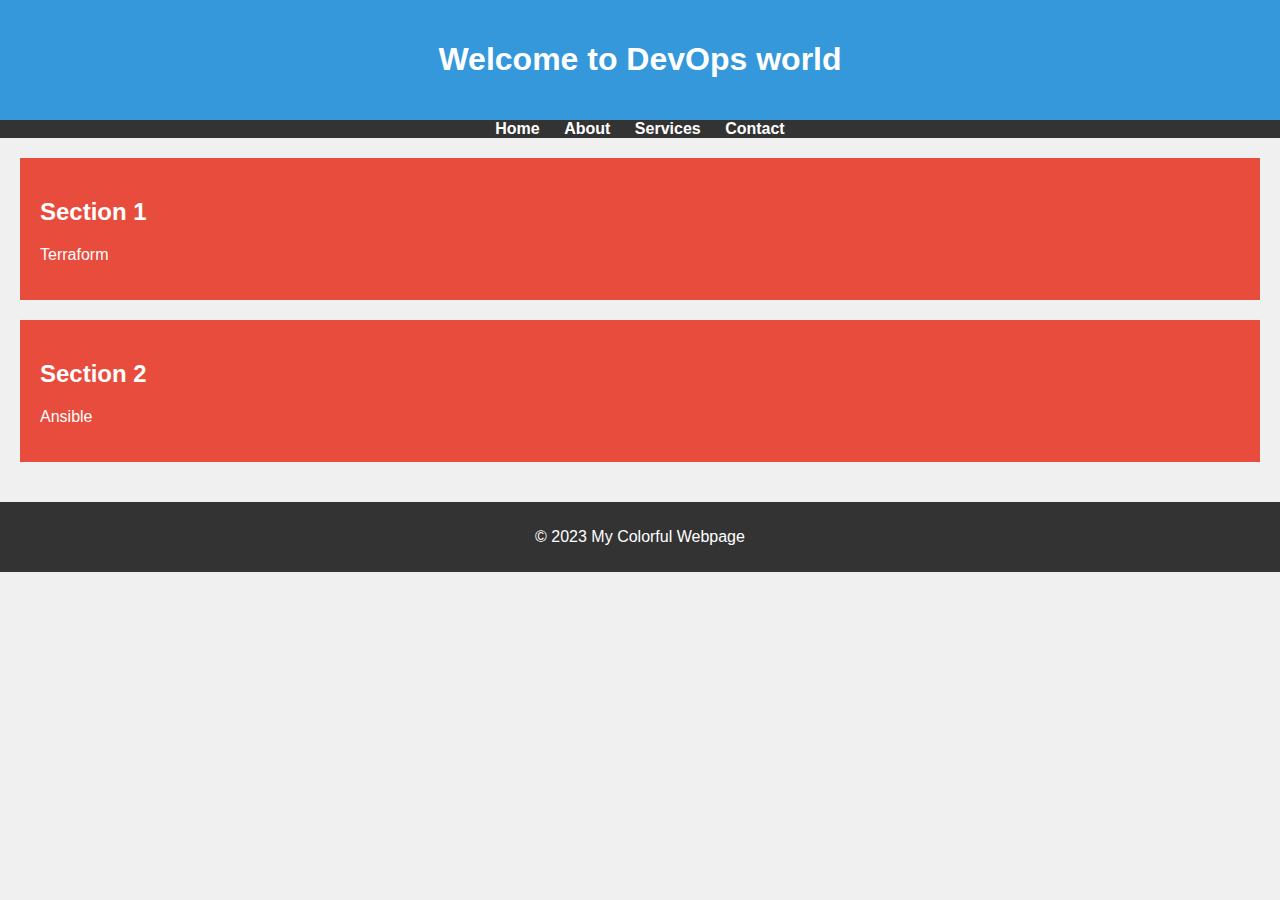
==== Project1 Static website/index.html @ 7d2325f4 "files added" ====
<!DOCTYPE html>
<html lang="en">
<head>
    <meta charset="UTF-8">
    <meta name="viewport" content="width=device-width, initial-scale=1.0">
    <link rel="stylesheet" type="text/css" href="style.css">
    <title>Tech with Lalit</title>
</head>
<body>
    <header>
        <h1>Welcome to DevOps world</h1>
    </header>
    <nav>
        <ul>
            <li><a href="#">Home</a></li>
            <li><a href="#">About</a></li>
            <li><a href="#">Services</a></li>
            <li><a href="#">Contact</a></li>
        </ul>
    </nav>
    <main>
        <section class="colorful-section">
            <h2>Section 1</h2>
            <p>Terraform</p>
        </section>
        <section class="colorful-section">
            <h2>Section 2</h2>
            <p>Ansible</p>
        </section>
    </main>
    <footer>
        <p>&copy; 2023 My Colorful Webpage</p>
    </footer>
</body>
</html>
---- Project1 Static website/style.css ----
/* style.css */
body {
    background-color: #f0f0f0;
    font-family: Arial, sans-serif;
    margin: 0;
    padding: 0;
}

header {
    background-color: #3498db;
    color: #fff;
    text-align: center;
    padding: 20px;
}

nav ul {
    background-color: #333;
    list-style-type: none;
    margin: 0;
    padding: 0;
    text-align: center;
}

nav ul li {
    display: inline;
    margin-right: 20px;
}

nav ul li:last-child {
    margin-right: 0;
}

nav ul li a {
    text-decoration: none;
    color: #fff;
    font-weight: bold;
}

main {
    padding: 20px;
}

.colorful-section {
    background-color: #e74c3c;
    color: #fff;
    padding: 20px;
    margin-bottom: 20px;
}

footer {
    background-color: #333;
    color: #fff;
    text-align: center;
    padding: 10px;
}

/* Add more styles to customize your webpage further */
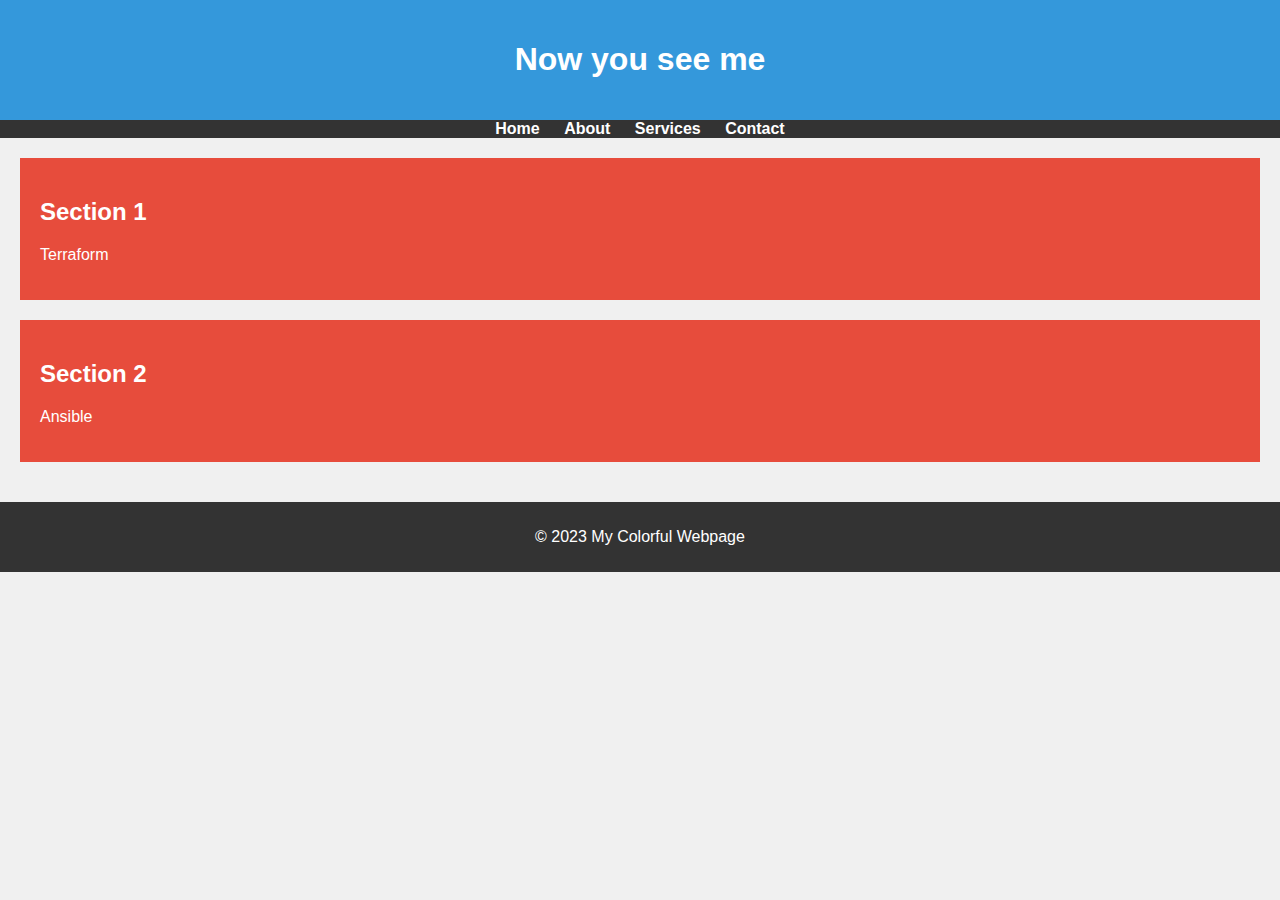
==== commit 0ae78a05: "Update index.html" ====
--- a/Project1 Static website/index.html
+++ b/Project1 Static website/index.html
@@ -8,7 +8,7 @@
 </head>
 <body>
     <header>
-        <h1>Welcome to DevOps world</h1>
+        <h1>Now you see me</h1>
     </header>
     <nav>
         <ul>
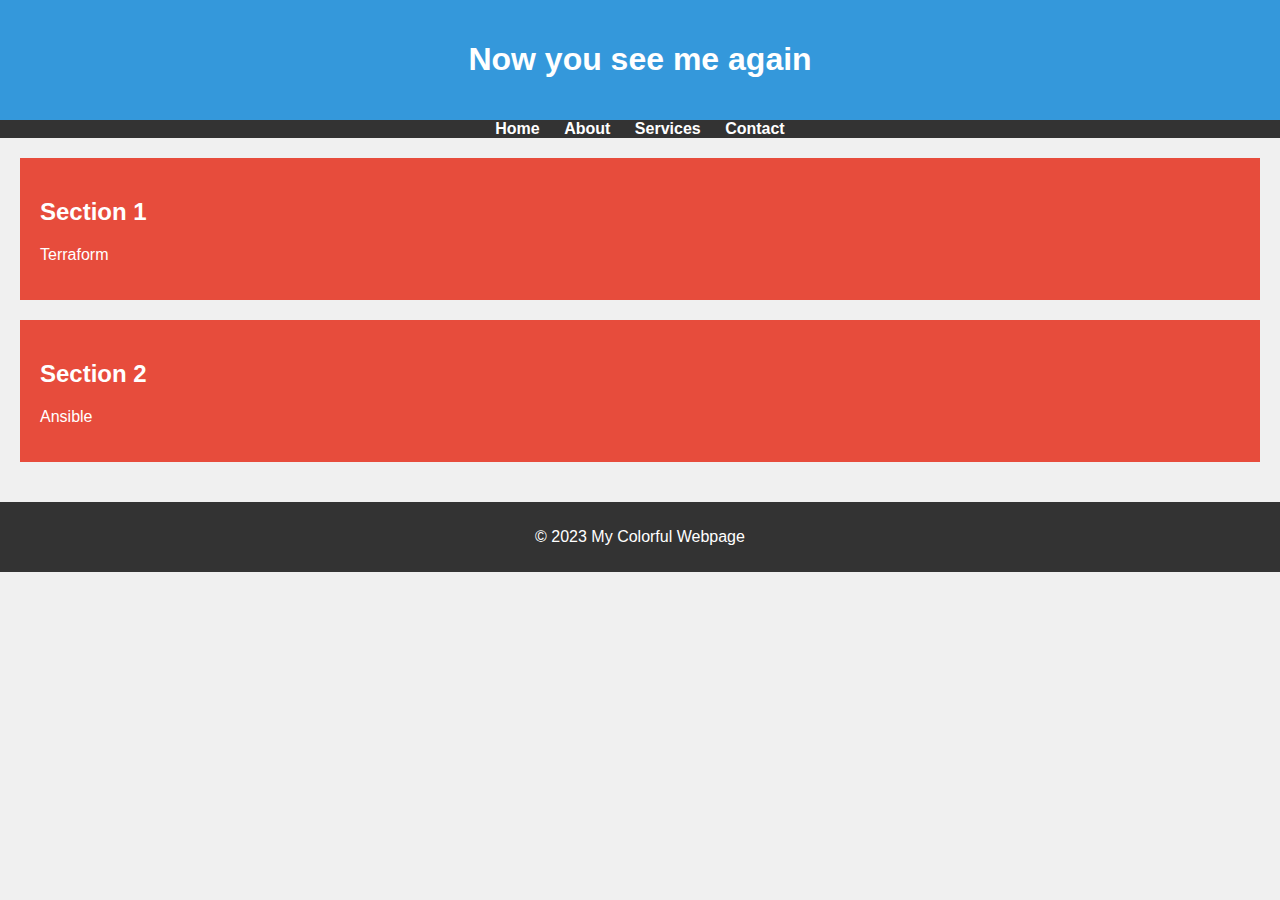
==== commit 2476f6c5: "Update index.html" ====
--- a/Project1 Static website/index.html
+++ b/Project1 Static website/index.html
@@ -8,7 +8,7 @@
 </head>
 <body>
     <header>
-        <h1>Now you see me</h1>
+        <h1>Now you see me again</h1>
     </header>
     <nav>
         <ul>
